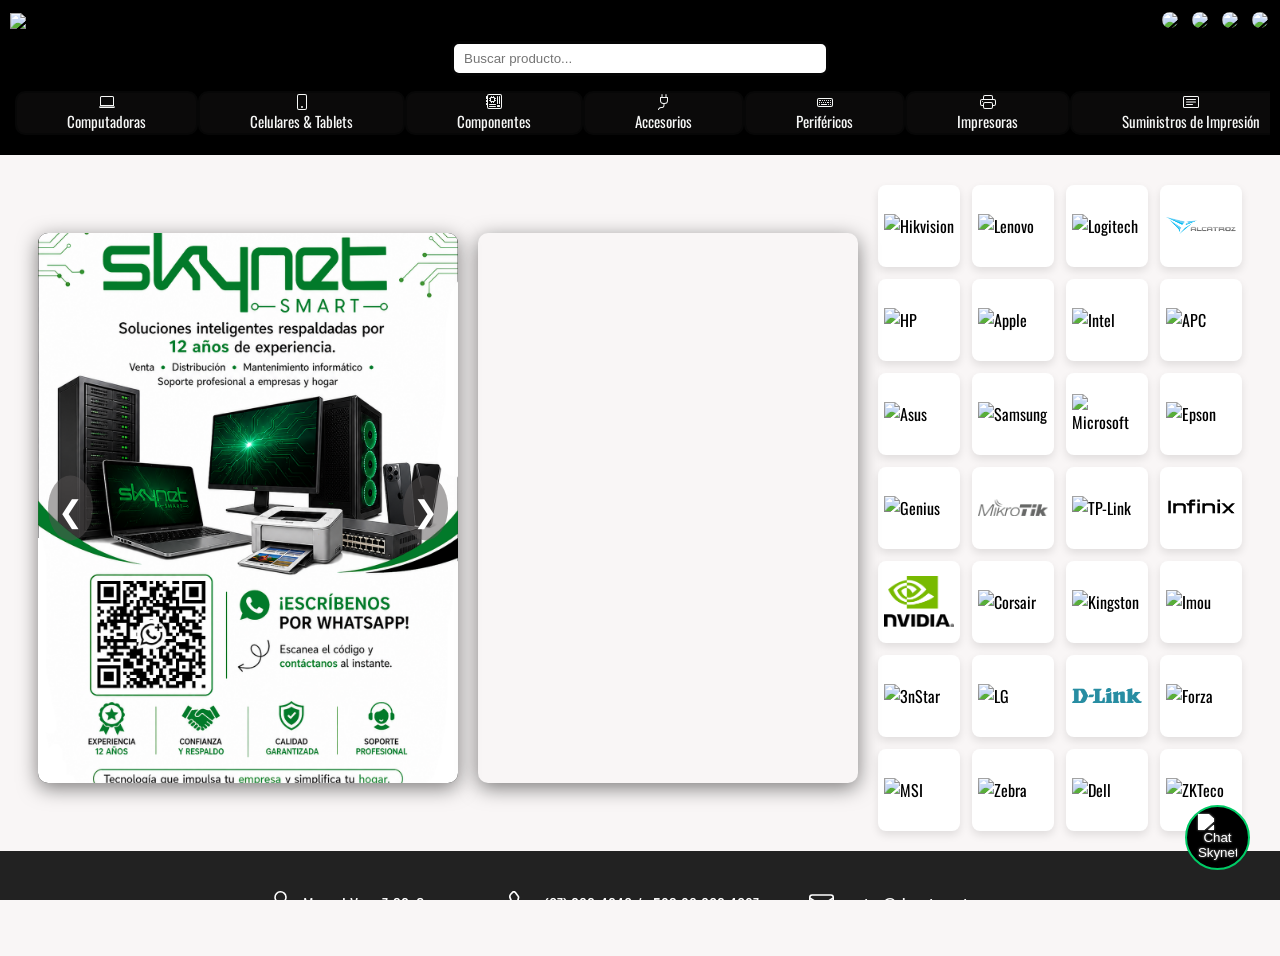
==== index.html @ 97a4b9cd "cambios" ====
<!DOCTYPE html>
<html lang="en">
<head>
    <meta charset="UTF-8">
    <meta name="viewport" content="width=device-width, initial-scale=1.0">
    <title>Skynet Smart</title>
    <link rel="shortcut icon" type="image/x-icon" href="IMAGENES/imagenes logos/logo skynet cerebro.png">
    <link rel="stylesheet" href="CSS/1practica.css">

<link rel="preconnect" href="https://fonts.googleapis.com">
<link rel="preconnect" href="https://fonts.gstatic.com" crossorigin>
<link href="https://fonts.googleapis.com/css2?family=ABeeZee:ital@0;1&family=Oswald:wght@337&display=swap" rel="stylesheet">

<script src="https://identity.netlify.com/v1/netlify-identity-widget.js"></script>
</head>

<main class="titulo">
      <div class="fila-superior">
          <a href="#" onclick="irAlInicio()">
              <img src="IMAGENES/imagenes logos/logo skynet_Mesa de trabajo 6.png" class="imagen-esquina">
          </a>
          <!--Codigo Redes sociales-->
          <div class="redes-sociales">
              <a href="https://www.facebook.com/skynetsmart.one/?locale=es_LA" target="_blank"><img src="IMAGENES/Imagenes Redes sociales/facebook icon.jpg" class="red-icon"></a>
              <a href="https://www.instagram.com/skynet_smart/" target="_blank"><img src="IMAGENES/Imagenes Redes sociales/instagram.jpg" class="red-icon"></a>
              <a href="https://www.tiktok.com/@skynet_smart?_t=ZM-8y5G5hRnENp&_r=1" target="_blank"><img src="IMAGENES/Imagenes Redes sociales/tiktok.jpg" class="red-icon"></a>
              <a href="https://wa.me/593988024097" target="_blank"><img src="IMAGENES/Imagenes Redes sociales/whatsapp.png" class="red-icon"></a>
          </div>
      </div>

         <!-- Buscador-->
      <div class="contenedor-buscador">
        <input type="text" id="buscar" placeholder="Buscar producto...">
      </div>

      <nav class="carrusel">

        <a href="#" class="enlace"onclick="mostrarSeccion('Computadoras')"> <svg xmlns="http://www.w3.org/2000/svg" width="16" height="16" fill="currentColor" class="bi bi-laptop" viewBox="0 0 16 16">
                  <path d="M13.5 3a.5.5 0 0 1 .5.5V11H2V3.5a.5.5 0 0 1 .5-.5zm-11-1A1.5 1.5 0 0 0 1 3.5V12h14V3.5A1.5 1.5 0 0 0 13.5 2zM0 12.5h16a1.5 1.5 0 0 1-1.5 1.5h-13A1.5 1.5 0 0 1 0 12.5"/>
                  </svg> Computadoras</a>

                  <a href="#" class="enlace"onclick="mostrarSeccion('Celulares & Tablets')"> <svg xmlns="http://www.w3.org/2000/svg" width="16" height="16" fill="currentColor" class="bi bi-phone" viewBox="0 0 16 16">
                  <path d="M11 1a1 1 0 0 1 1 1v12a1 1 0 0 1-1 1H5a1 1 0 0 1-1-1V2a1 1 0 0 1 1-1zM5 0a2 2 0 0 0-2 2v12a2 2 0 0 0 2 2h6a2 2 0 0 0 2-2V2a2 2 0 0 0-2-2z"/>
                  <path d="M8 14a1 1 0 1 0 0-2 1 1 0 0 0 0 2"/>
                  </svg> Celulares & Tablets</a>

                  <a href="#" class="enlace"onclick="mostrarSeccion('Componentes')"> <svg xmlns="http://www.w3.org/2000/svg" width="16" height="16" fill="currentColor" class="bi bi-motherboard" viewBox="0 0 16 16">
                  <path d="M11.5 2a.5.5 0 0 1 .5.5v7a.5.5 0 0 1-1 0v-7a.5.5 0 0 1 .5-.5m2 0a.5.5 0 0 1 .5.5v7a.5.5 0 0 1-1 0v-7a.5.5 0 0 1 .5-.5m-10 8a.5.5 0 0 0 0 1h6a.5.5 0 0 0 0-1zm0 2a.5.5 0 0 0 0 1h6a.5.5 0 0 0 0-1zM5 3a1 1 0 0 0-1 1h-.5a.5.5 0 0 0 0 1H4v1h-.5a.5.5 0 0 0 0 1H4a1 1 0 0 0 1 1v.5a.5.5 0 0 0 1 0V8h1v.5a.5.5 0 0 0 1 0V8a1 1 0 0 0 1-1h.5a.5.5 0 0 0 0-1H9V5h.5a.5.5 0 0 0 0-1H9a1 1 0 0 0-1-1v-.5a.5.5 0 0 0-1 0V3H6v-.5a.5.5 0 0 0-1 0zm0 1h3v3H5zm6.5 7a.5.5 0 0 0-.5.5v1a.5.5 0 0 0 .5.5h2a.5.5 0 0 0 .5-.5v-1a.5.5 0 0 0-.5-.5z"/>
                  <path d="M1 2a2 2 0 0 1 2-2h11a2 2 0 0 1 2 2v11a2 2 0 0 1-2 2H3a2 2 0 0 1-2-2v-2H.5a.5.5 0 0 1-.5-.5v-1A.5.5 0 0 1 .5 9H1V8H.5a.5.5 0 0 1-.5-.5v-1A.5.5 0 0 1 .5 6H1V5H.5a.5.5 0 0 1-.5-.5v-2A.5.5 0 0 1 .5 2zm1 11a1 1 0 0 0 1 1h11a1 1 0 0 0 1-1V2a1 1 0 0 0-1-1H3a1 1 0 0 0-1 1z"/>
                  </svg> Componentes</a>

                  <a href="#" class="enlace"onclick="mostrarSeccion('Accesorios')"><svg xmlns="http://www.w3.org/2000/svg" width="16" height="16" fill="currentColor" class="bi bi-plug" viewBox="0 0 16 16">
                  <path d="M6 0a.5.5 0 0 1 .5.5V3h3V.5a.5.5 0 0 1 1 0V3h1a.5.5 0 0 1 .5.5v3A3.5 3.5 0 0 1 8.5 10c-.002.434-.01.845-.04 1.22-.041.514-.126 1.003-.317 1.424a2.08 2.08 0 0 1-.97 1.028C6.725 13.9 6.169 14 5.5 14c-.998 0-1.61.33-1.974.718A1.92 1.92 0 0 0 3 16H2c0-.616.232-1.367.797-1.968C3.374 13.42 4.261 13 5.5 13c.581 0 .962-.088 1.218-.219.241-.123.4-.3.514-.55.121-.266.193-.621.23-1.09.027-.34.035-.718.037-1.141A3.5 3.5 0 0 1 4 6.5v-3a.5.5 0 0 1 .5-.5h1V.5A.5.5 0 0 1 6 0M5 4v2.5A2.5 2.5 0 0 0 7.5 9h1A2.5 2.5 0 0 0 11 6.5V4z"/>
                  </svg> Accesorios</a>

                  <a href="#" class="enlace"onclick="mostrarSeccion('Periféricos')"> <svg xmlns="http://www.w3.org/2000/svg" width="16" height="16" fill="currentColor" class="bi bi-keyboard" viewBox="0 0 16 16">
                  <path d="M14 5a1 1 0 0 1 1 1v5a1 1 0 0 1-1 1H2a1 1 0 0 1-1-1V6a1 1 0 0 1 1-1zM2 4a2 2 0 0 0-2 2v5a2 2 0 0 0 2 2h12a2 2 0 0 0 2-2V6a2 2 0 0 0-2-2z"/>
                  <path d="M13 10.25a.25.25 0 0 1 .25-.25h.5a.25.25 0 0 1 .25.25v.5a.25.25 0 0 1-.25.25h-.5a.25.25 0 0 1-.25-.25zm0-2a.25.25 0 0 1 .25-.25h.5a.25.25 0 0 1 .25.25v.5a.25.25 0 0 1-.25.25h-.5a.25.25 0 0 1-.25-.25zm-5 0A.25.25 0 0 1 8.25 8h.5a.25.25 0 0 1 .25.25v.5a.25.25 0 0 1-.25.25h-.5A.25.25 0 0 1 8 8.75zm2 0a.25.25 0 0 1 .25-.25h1.5a.25.25 0 0 1 .25.25v.5a.25.25 0 0 1-.25.25h-1.5a.25.25 0 0 1-.25-.25zm1 2a.25.25 0 0 1 .25-.25h.5a.25.25 0 0 1 .25.25v.5a.25.25 0 0 1-.25.25h-.5a.25.25 0 0 1-.25-.25zm-5-2A.25.25 0 0 1 6.25 8h.5a.25.25 0 0 1 .25.25v.5a.25.25 0 0 1-.25.25h-.5A.25.25 0 0 1 6 8.75zm-2 0A.25.25 0 0 1 4.25 8h.5a.25.25 0 0 1 .25.25v.5a.25.25 0 0 1-.25.25h-.5A.25.25 0 0 1 4 8.75zm-2 0A.25.25 0 0 1 2.25 8h.5a.25.25 0 0 1 .25.25v.5a.25.25 0 0 1-.25.25h-.5A.25.25 0 0 1 2 8.75zm11-2a.25.25 0 0 1 .25-.25h.5a.25.25 0 0 1 .25.25v.5a.25.25 0 0 1-.25.25h-.5a.25.25 0 0 1-.25-.25zm-2 0a.25.25 0 0 1 .25-.25h.5a.25.25 0 0 1 .25.25v.5a.25.25 0 0 1-.25.25h-.5a.25.25 0 0 1-.25-.25zm-2 0A.25.25 0 0 1 9.25 6h.5a.25.25 0 0 1 .25.25v.5a.25.25 0 0 1-.25.25h-.5A.25.25 0 0 1 9 6.75zm-2 0A.25.25 0 0 1 7.25 6h.5a.25.25 0 0 1 .25.25v.5a.25.25 0 0 1-.25.25h-.5A.25.25 0 0 1 7 6.75zm-2 0A.25.25 0 0 1 5.25 6h.5a.25.25 0 0 1 .25.25v.5a.25.25 0 0 1-.25.25h-.5A.25.25 0 0 1 5 6.75zm-3 0A.25.25 0 0 1 2.25 6h1.5a.25.25 0 0 1 .25.25v.5a.25.25 0 0 1-.25.25h-1.5A.25.25 0 0 1 2 6.75zm0 4a.25.25 0 0 1 .25-.25h.5a.25.25 0 0 1 .25.25v.5a.25.25 0 0 1-.25.25h-.5a.25.25 0 0 1-.25-.25zm2 0a.25.25 0 0 1 .25-.25h5.5a.25.25 0 0 1 .25.25v.5a.25.25 0 0 1-.25.25h-5.5a.25.25 0 0 1-.25-.25z"/>
                  </svg> Periféricos</a>
                  <a href="#" class="enlace"onclick="mostrarSeccion('Impresoras')"> <svg xmlns="http://www.w3.org/2000/svg" width="16" height="16" fill="currentColor" class="bi bi-printer" viewBox="0 0 16 16">
                  <path d="M2.5 8a.5.5 0 1 0 0-1 .5.5 0 0 0 0 1"/>
                  <path d="M5 1a2 2 0 0 0-2 2v2H2a2 2 0 0 0-2 2v3a2 2 0 0 0 2 2h1v1a2 2 0 0 0 2 2h6a2 2 0 0 0 2-2v-1h1a2 2 0 0 0 2-2V7a2 2 0 0 0-2-2h-1V3a2 2 0 0 0-2-2zM4 3a1 1 0 0 1 1-1h6a1 1 0 0 1 1 1v2H4zm1 5a2 2 0 0 0-2 2v1H2a1 1 0 0 1-1-1V7a1 1 0 0 1 1-1h12a1 1 0 0 1 1 1v3a1 1 0 0 1-1 1h-1v-1a2 2 0 0 0-2-2zm7 2v3a1 1 0 0 1-1 1H5a1 1 0 0 1-1-1v-3a1 1 0 0 1 1-1h6a1 1 0 0 1 1 1"/>
                  </svg> Impresoras</a>
                  
                  <a href="#" class="enlace"onclick="mostrarSeccion('Suministros de Impresión')"><svg xmlns="http://www.w3.org/2000/svg" width="16" height="16" fill="currentColor" class="bi bi-card-text" viewBox="0 0 16 16">
                  <path d="M14.5 3a.5.5 0 0 1 .5.5v9a.5.5 0 0 1-.5.5h-13a.5.5 0 0 1-.5-.5v-9a.5.5 0 0 1 .5-.5zm-13-1A1.5 1.5 0 0 0 0 3.5v9A1.5 1.5 0 0 0 1.5 14h13a1.5 1.5 0 0 0 1.5-1.5v-9A1.5 1.5 0 0 0 14.5 2z"/>
                  <path d="M3 5.5a.5.5 0 0 1 .5-.5h9a.5.5 0 0 1 0 1h-9a.5.5 0 0 1-.5-.5M3 8a.5.5 0 0 1 .5-.5h9a.5.5 0 0 1 0 1h-9A.5.5 0 0 1 3 8m0 2.5a.5.5 0 0 1 .5-.5h6a.5.5 0 0 1 0 1h-6a.5.5 0 0 1-.5-.5"/>
                  </svg>  Suministros de Impresión  </a>
                  
                   <a href="#" class="enlace"onclick="mostrarSeccion('Redes')"> <svg xmlns="http://www.w3.org/2000/svg" width="16" height="16" fill="currentColor" class="bi bi-usb-plug-fill" viewBox="0 0 16 16">
                  <path d="M6 .5a.5.5 0 0 1 .5-.5h4a.5.5 0 0 1 .5.5v4H6zM7 1v1h1V1zm2 0v1h1V1zM5.5 5a.5.5 0 0 0-.5.5v4.894a2 2 0 0 0 .336 1.11l.83 1.245c.544.816.834 1.774.834 2.754 0 .275.222.497.497.497h2.006a.497.497 0 0 0 .497-.497c0-.98.29-1.938.834-2.754l.83-1.245a2 2 0 0 0 .336-1.11V5.5a.5.5 0 0 0-.5-.5z"/>
                  </svg> Redes</a>


                  <a href="#" class="enlace"onclick="mostrarSeccion('Servicios')"> <svg xmlns="http://www.w3.org/2000/svg" width="16" height="16" fill="currentColor" class="bi bi-hdd-rack" viewBox="0 0 16 16">
                  <path d="M4.5 5a.5.5 0 1 0 0-1 .5.5 0 0 0 0 1M3 4.5a.5.5 0 1 1-1 0 .5.5 0 0 1 1 0m2 7a.5.5 0 1 1-1 0 .5.5 0 0 1 1 0m-2.5.5a.5.5 0 1 0 0-1 .5.5 0 0 0 0 1"/>
                  <path d="M2 2a2 2 0 0 0-2 2v1a2 2 0 0 0 2 2h1v2H2a2 2 0 0 0-2 2v1a2 2 0 0 0 2 2h12a2 2 0 0 0 2-2v-1a2 2 0 0 0-2-2h-1V7h1a2 2 0 0 0 2-2V4a2 2 0 0 0-2-2zm13 2v1a1 1 0 0 1-1 1H2a1 1 0 0 1-1-1V4a1 1 0 0 1 1-1h12a1 1 0 0 1 1 1m0 7v1a1 1 0 0 1-1 1H2a1 1 0 0 1-1-1v-1a1 1 0 0 1 1-1h12a1 1 0 0 1 1 1m-3-4v2H4V7z"/>
                  </svg> Servicios</a>

                  <a href="#" class="enlace"onclick="mostrarSeccion('Protección eléctrica')"> <svg xmlns="http://www.w3.org/2000/svg" width="16" height="16" fill="currentColor" class="bi bi-modem" viewBox="0 0 16 16">
                  <path d="M5.5 1.5A1.5 1.5 0 0 1 7 0h2a1.5 1.5 0 0 1 1.5 1.5v11a1.5 1.5 0 0 1-1.404 1.497c.35.305.872.678 1.628 1.056A.5.5 0 0 1 10.5 16h-5a.5.5 0 0 1-.224-.947c.756-.378 1.277-.75 1.628-1.056A1.5 1.5 0 0 1 5.5 12.5zM7 1a.5.5 0 0 0-.5.5v11a.5.5 0 0 0 .5.5h2a.5.5 0 0 0 .5-.5v-11A.5.5 0 0 0 9 1z"/>
                  <path d="M8.5 2.5a.5.5 0 1 1-1 0 .5.5 0 0 1 1 0m0 2a.5.5 0 1 1-1 0 .5.5 0 0 1 1 0m0 2a.5.5 0 1 1-1 0 .5.5 0 0 1 1 0m0 2a.5.5 0 1 1-1 0 .5.5 0 0 1 1 0"/>
                  </svg> Protección eléctrica</a>


                  <a href="#" class="enlace"onclick="mostrarSeccion('Software')"> <svg xmlns="http://www.w3.org/2000/svg" width="16" height="16" fill="currentColor" class="bi bi-gear" viewBox="0 0 16 16">
                  <path d="M8 4.754a3.246 3.246 0 1 0 0 6.492 3.246 3.246 0 0 0 0-6.492M5.754 8a2.246 2.246 0 1 1 4.492 0 2.246 2.246 0 0 1-4.492 0"/>
                  <path d="M9.796 1.343c-.527-1.79-3.065-1.79-3.592 0l-.094.319a.873.873 0 0 1-1.255.52l-.292-.16c-1.64-.892-3.433.902-2.54 2.541l.159.292a.873.873 0 0 1-.52 1.255l-.319.094c-1.79.527-1.79 3.065 0 3.592l.319.094a.873.873 0 0 1 .52 1.255l-.16.292c-.892 1.64.901 3.434 2.541 2.54l.292-.159a.873.873 0 0 1 1.255.52l.094.319c.527 1.79 3.065 1.79 3.592 0l.094-.319a.873.873 0 0 1 1.255-.52l.292.16c1.64.893 3.434-.902 2.54-2.541l-.159-.292a.873.873 0 0 1 .52-1.255l.319-.094c1.79-.527 1.79-3.065 0-3.592l-.319-.094a.873.873 0 0 1-.52-1.255l.16-.292c.893-1.64-.902-3.433-2.541-2.54l-.292.159a.873.873 0 0 1-1.255-.52zm-2.633.283c.246-.835 1.428-.835 1.674 0l.094.319a1.873 1.873 0 0 0 2.693 1.115l.291-.16c.764-.415 1.6.42 1.184 1.185l-.159.292a1.873 1.873 0 0 0 1.116 2.692l.318.094c.835.246.835 1.428 0 1.674l-.319.094a1.873 1.873 0 0 0-1.115 2.693l.16.291c.415.764-.42 1.6-1.185 1.184l-.291-.159a1.873 1.873 0 0 0-2.693 1.116l-.094.318c-.246.835-1.428.835-1.674 0l-.094-.319a1.873 1.873 0 0 0-2.692-1.115l-.292.16c-.764.415-1.6-.42-1.184-1.185l.159-.291A1.873 1.873 0 0 0 1.945 8.93l-.319-.094c-.835-.246-.835-1.428 0-1.674l.319-.094A1.873 1.873 0 0 0 3.06 4.377l-.16-.292c-.415-.764.42-1.6 1.185-1.184l.292.159a1.873 1.873 0 0 0 2.692-1.115z"/>
                  </svg> Software</a>

                  <a href="#" class="enlace"onclick="mostrarSeccion('Varios')"> <svg xmlns="http://www.w3.org/2000/svg" width="16" height="16" fill="currentColor" class="bi bi-boxes" viewBox="0 0 16 16">
                  <path d="M7.752.066a.5.5 0 0 1 .496 0l3.75 2.143a.5.5 0 0 1 .252.434v3.995l3.498 2A.5.5 0 0 1 16 9.07v4.286a.5.5 0 0 1-.252.434l-3.75 2.143a.5.5 0 0 1-.496 0l-3.502-2-3.502 2.001a.5.5 0 0 1-.496 0l-3.75-2.143A.5.5 0 0 1 0 13.357V9.071a.5.5 0 0 1 .252-.434L3.75 6.638V2.643a.5.5 0 0 1 .252-.434zM4.25 7.504 1.508 9.071l2.742 1.567 2.742-1.567zM7.5 9.933l-2.75 1.571v3.134l2.75-1.571zm1 3.134 2.75 1.571v-3.134L8.5 9.933zm.508-3.996 2.742 1.567 2.742-1.567-2.742-1.567zm2.242-2.433V3.504L8.5 5.076V8.21zM7.5 8.21V5.076L4.75 3.504v3.134zM5.258 2.643 8 4.21l2.742-1.567L8 1.076zM15 9.933l-2.75 1.571v3.134L15 13.067zM3.75 14.638v-3.134L1 9.933v3.134z"/>
                  </svg> Varios</a>

                 

                </nav>
</main>



    <!--secciones ocultas que aparecen al hacer click-->
  <nav id="Computadoras" class="seccion-oculta">
      <h2> Computadoras </h2>
    <section class="contenedorCelulares">
       <section class="galeriaCelulares" id="galeriacomputadoras"  > 

    

    </section>
    </section>
  </nav>

  <nav id="Celulares & Tablets" class="seccion-oculta">
    <h2>📱 Celulares & Tablets</h2>
    <section class="contenedorCelulares">
        
        <section class="galeriaCelulares" id="galeriaCelulares">
            
        </section>

    </section>
</nav>
  
    <section id="Componentes" class="seccion-oculta">
    <h2>🧩 Componentes de PC</h2>

    <div class="panel-filtros-pildora" style="text-align: center; margin-bottom: 20px;">
        <button id="btnCompTodo" class="btn-pildora activo">Ver Todo</button>
        <button id="btnCompMainboard" class="btn-pildora">Mainboards</button>
        <button id="btnCompAlmacenamiento" class="btn-pildora">Discos Duros</button>
        <button id="btnCompProcesador" class="btn-pildora">Procesadores</button>
        <button id="btnCompTarjetaVideo" class="btn-pildora">Tarjetas de Video</button>
        <button id="btnCompRam" class="btn-pildora">Memorias RAM</button>
        <button id="btnCompCase" class="btn-pildora">Case</button>
        <button id="btnCompFuente" class="btn-pildora">Fuente de poder</button>
        <button id="btnCompRefrigeracion" class="btn-pildora">Ventiladores y coolers</button>
    </div>

    <div class="contenedor-componentes">
        <div class="galeria-componentes" id="galeriaComponentes">
            
        </div>
    </div>
</section>

<nav id="Accesorios" class="seccion-oculta">
    <h2>⌚️ Accesorios</h2>
    <section class="contenedorCelulares">
        
        <section class="galeriaCelulares" id="galeriaAccesorios">
            
        </section>

    </section>
</nav>

 <nav id="Periféricos" class="seccion-oculta">
    <h2>🖱️ Periféricos y Accesorios</h2>

    <div class="panel-filtros-pildora" style="text-align: center; margin-bottom: 20px;">
        <button id="btnPeriTodo" class="btn-suministro activo">Ver Todo</button>
        <button id="btnPeriMonitores" class="btn-suministro">Monitores</button>
        <button id="btnPeriTeclados" class="btn-suministro">Teclados</button>
        <button id="btnPeriMouses" class="btn-suministro">Mouses</button>
        <button id="btnPeriCamaras" class="btn-suministro">Cámaras</button>
        <button id="btnPeriAudio" class="btn-suministro">Audio y Alexa</button>
        <button id="btnPeriMemorias" class="btn-suministro">Memorias y SD</button>
        <button id="btnPeriVarios" class="btn-suministro">Micrófonos y Laser</button>
    </div>

    <section class="contenedorCelulares">
        <section class="galeriaCelulares" id="galeriaPerifericos">
            
        </section>
    </section>
</nav>

<nav id="Periféricos" class="seccion-oculta">
    <h2>🖱️ Periféricos</h2>
    
    <div style="text-align: center; margin-bottom: 20px;">
        <button id="btnPeriTodo" class="btn-suministro activo">Ver Todo</button>
        <button id="btnPeriMonitores" class="btn-suministro">Monitores</button>
        <button id="btnPeriTeclados" class="btn-suministro">Teclados</button>
        <button id="btnPeriMouses" class="btn-suministro">Mouses</button>
        <button id="btnPeriCamaras" class="btn-suministro">Cámaras</button>
        <button id="btnPeriAudio" class="btn-suministro">Audio y Alexa</button>
        <button id="btnPeriMemorias" class="btn-suministro">Memorias y SD</button>
        <button id="btnPeriMicrofonos" class="btn-suministro">Micrófonos</button>
        <button id="btnPeriLaser" class="btn-suministro">Laser</button>
    </div>

    <section class="contenedorCelulares">
        <section class="galeriaCelulares" id="galeriaPerifericos">
            
        </section>
    </section>
</nav>

<nav id="Impresoras" class="seccion-oculta">
    <h2>🖨️ Impresoras</h2>
    <section class="contenedorCelulares">
        
        <section class="galeriaCelulares" id="galeriaImpresoras">
            
        </section>

    </section>
</nav>


<nav id="Suministros de Impresión" class="seccion-oculta">
    <h2> 📄 Suministros de Impresión</h2>

    <div class="menu-suministros">
        <button id="btnSubTodo" class="btn-suministro activo">Ver Todo</button>
        <button id="btnSubTinta" class="btn-suministro">Tinta</button>
        <button id="btnSubLaser" class="btn-suministro">Laser</button>
        <button id="btnSubTermico" class="btn-suministro">Térmico</button>
        <button id="btnSubMatricial" class="btn-suministro">Matricial</button>
    </div>

    <section class="contenedorCelulares">
        <section id="galeriaSuministros" class="galeriaCelulares">
            



      

<!-- *************       LASER       *********************************************************************************************************************************************************************************************+ -->



      






<!-- **********    TERMICO    ************************************************************************************************************************************************************************************************+ -->
       


<!-- *********           MATRICIAL               ************************************************************************************************************************************************************************* -->
      
      

    </section>
    </section>
</nav>

<nav id="Protección eléctrica" class="seccion-oculta">
    <h2>⚡ Protección eléctrica</h2>
    <section class="contenedorCelulares">
        
        <section class="galeriaCelulares" id="galeriaProteccion">
            
        </section>

    </section>
</nav>

  <nav id="Servicios" class="seccion-oculta">
    <div class="encabezado-servicios">
        <h2>🛠️ SOLUCIONES TECNOLÓGICAS PROFESIONALES</h2>
        <p>Expertos en soporte, infraestructura y seguridad electrónica</p>
    </div>

    <section class="contenedor-servicios-banners">
        
        <div class="banner-servicio">
            <div class="banner-imagen" style="background-image: url('IMAGENES/imagenes servicios/mantenimiento_pro.jpg');">
                <div class="banner-overlay">
                    <div class="banner-contenido">
                        <span class="etiqueta-servicio">Soporte Técnico</span>
                        <h3>Mantenimiento y Reparación</h3>
                        <p>Limpieza profunda, cambio de pasta térmica y diagnóstico de fallas para Laptops, CPUs e Impresoras.</p>
                        <ul class="puntos-clave">
                            <li>Hardware & Software</li>
                            <li>Limpieza Ultrasónica</li>
                            <li>Repuestos Originales</li>
                        </ul>
                        <button class="btn-banner" onclick="abrirChatServicio('mantenimiento')">Solicitar Servicio</button>
                    </div>
                </div>
            </div>
        </div>

        <div class="banner-servicio">
            <div class="banner-imagen" style="background-image: url('IMAGENES/imagenes servicios/repotenciacion.jpg');">
                <div class="banner-overlay">
                    <div class="banner-contenido">
                        <span class="etiqueta-servicio">Rendimiento</span>
                        <h3>Repotenciación de Equipos</h3>
                        <p>Aumenta la velocidad de tu equipo con memorias RAM, Discos Sólidos (SSD) y baterías nuevas para UPS.</p>
                        <ul class="puntos-clave">
                            <li>Instalación de SSD/M.2</li>
                            <li>Upgrade de RAM</li>
                            <li>Optimización de SO</li>
                        </ul>
                        <button class="btn-banner" onclick="abrirChatServicio('upgrades')">Mejorar mi PC</button>
                    </div>
                </div>
            </div>
        </div>

        <div class="banner-servicio">
            <div class="banner-imagen" style="background-image: url('IMAGENES/imagenes servicios/seguridad_redes.jpg');">
                <div class="banner-overlay">
                    <div class="banner-contenido">
                        <span class="etiqueta-servicio">Infraestructura</span>
                        <h3>Cámaras y Redes</h3>
                        <p>Instalación de sistemas de videovigilancia CCTV, configuración de redes Wi-Fi y protección eléctrica.</p>
                        <ul class="puntos-clave">
                            <li>Cámaras IP / Análogas</li>
                            <li>Configuración Routers</li>
                            <li>Cableado Estructurado</li>
                        </ul>
                        <button class="btn-banner" onclick="abrirChatServicio('redes')">Cotizar Instalación</button>
                    </div>
                </div>
            </div>
        </div>

        <div class="banner-servicio">
            <div class="banner-imagen" style="background-image: url('IMAGENES/imagenes servicios/asesoria_it.jpg');">
                <div class="banner-overlay">
                    <div class="banner-contenido">
                        <span class="etiqueta-servicio">Corporativo</span>
                        <h3>Asesoría IT para Empresas</h3>
                        <p>Gestión de servidores, proyectos informáticos y planes de mantenimiento preventivo empresarial.</p>
                        <ul class="puntos-clave">
                            <li>Administración de Servers</li>
                            <li>Consultoría Técnica</li>
                            <li>Contratos de Soporte</li>
                        </ul>
                        <button class="btn-banner" onclick="abrirChatServicio('empresas')">Contacto Corporativo</button>
                    </div>
                </div>
            </div>
        </div>

    </section>
</nav>


     <nav id="Software" class="seccion-oculta">
      <h2>💿 Software</h2>
      <section class="contenedorCelulares">
      <section class="galeriaCelulares" id="galeriaSoftware">

      </section>
      </section>
    </nav>

<nav id="Varios" class="seccion-oculta">
    <h2>📦 Varios</h2>
    <section class="contenedorCelulares">
        
        <section class="galeriaCelulares" id="galeriaVarios">
            
        </section>

    </section>
</nav>

<nav id="Redes" class="seccion-oculta">
    <h2> Redes </h2>
    <section class="contenedorCelulares">
        
        <section class="galeriaCelulares" id="galeriaRedes">
            
        </section>

    </section>
</nav>


<div id="pantallaInicio"> <div class="bloque-publicidad-inicio" id="publicidadInicio">
        <div class="publicidad">
            <div class="flecha izquierda" id="btnAnterior">&#10094;</div>
            <div class="publicidad-inner" id="publicidadInner">
                <img src="IMAGENES/imagenes publicidad/Imagenpropocional.jpg" alt="imagen2">
                <img src="IMAGENES/imagenes publicidad/imagenpromocional.jpg  " alt="imagen3"> 
            </div>
            <div class="flecha derecha" id="btnSiguiente">&#10095;</div>
        </div>
        
        <div class="videopublicidad">
    <video id="reproductor-promo" autoplay muted>
        <source src="IMAGENES/imagenes publicidad/publicidadvideolaptopopen.mp4" type="video/mp4">
    </video>  
</div>

        <!-- <div class="videopublicidad">
            <video autoplay muted loop>
                <source src="IMAGENES/imagenes publicidad/publicidadvideolaptopopen.mp4" type="video/mp4">
            </video>  
        </div> -->
        
        <div class="marcas-grid">

    <div class="columna-marcas">
        <div class="card-marca" style="cursor: pointer;" onclick="filtrarPorMarca('hikvision')">
            <img src="IMAGENES/imagenes marcas/hikvision.png" alt="Hikvision">
        </div>
        <div class="card-marca" style="cursor: pointer;" onclick="filtrarPorMarca('hp')">
            <img src="IMAGENES/imagenes marcas/Hp.png" alt="HP">
        </div>
        <div class="card-marca" style="cursor: pointer;" onclick="filtrarPorMarca('asus')">
            <img src="IMAGENES/imagenes marcas/Asus.jpg" alt="Asus">
        </div>
        <div class="card-marca" style="cursor: pointer;" onclick="filtrarPorMarca('genius')">
            <img src="IMAGENES/imagenes marcas/Genius.png" alt="Genius">
        </div>
        <div class="card-marca" style="cursor: pointer;" onclick="filtrarPorMarca('nvidia')">
            <img src="IMAGENES/imagenes marcas/nvidia.png" alt="NVIDIA">
        </div>
        <div class="card-marca" style="cursor: pointer;" onclick="filtrarPorMarca('3nstar')">
            <img src="IMAGENES/imagenes marcas/3nstar.png" alt="3nStar">
        </div>
        <div class="card-marca" style="cursor: pointer;" onclick="filtrarPorMarca('msi')">
            <img src="IMAGENES/imagenes marcas/msi.png" alt="MSI">
        </div>
    </div>

    <div class="columna-marcas">
        <div class="card-marca" style="cursor: pointer;" onclick="filtrarPorMarca('lenovo')">
            <img src="IMAGENES/imagenes marcas/Lenovo.png" alt="Lenovo">
        </div>
        <div class="card-marca" style="cursor: pointer;" onclick="filtrarPorMarca('apple')">
            <img src="IMAGENES/imagenes marcas/Mac.png" alt="Apple">
        </div>
        <div class="card-marca" style="cursor: pointer;" onclick="filtrarPorMarca('samsung')">
            <img src="IMAGENES/imagenes marcas/Samsung.png" alt="Samsung">
        </div>
        <div class="card-marca" style="cursor: pointer;" onclick="filtrarPorMarca('mikrotik')">
            <img src="IMAGENES/imagenes marcas/mikrotik.png" alt="MikroTik">
        </div>
        <div class="card-marca" style="cursor: pointer;" onclick="filtrarPorMarca('corsair')">
            <img src="IMAGENES/imagenes marcas/corsair.webp" alt="Corsair">
        </div>
        <div class="card-marca" style="cursor: pointer;" onclick="filtrarPorMarca('lg')">
            <img src="IMAGENES/imagenes marcas/lg.webp" alt="LG">
        </div>
        <div class="card-marca" style="cursor: pointer;" onclick="filtrarPorMarca('zebra')">
            <img src="IMAGENES/imagenes marcas/Zebra.png" alt="Zebra">
        </div>
    </div>

    <div class="columna-marcas">
        <div class="card-marca" style="cursor: pointer;" onclick="filtrarPorMarca('logitech')">
            <img src="IMAGENES/imagenes marcas/logitech.webp" alt="Logitech">
        </div>
         <div class="card-marca" style="cursor: pointer;" onclick="filtrarPorMarca('intel')">
            <img src="IMAGENES/imagenes marcas/intel.webp" alt="Intel">
        </div>
        <div class="card-marca" style="cursor: pointer;" onclick="filtrarPorMarca('microsoft')">
            <img src="IMAGENES/imagenes marcas/microsoft.webp" alt="Microsoft">
        </div>
        <div class="card-marca" style="cursor: pointer;" onclick="filtrarPorMarca('tp-link')">
            <img src="IMAGENES/imagenes marcas/tp-lik.webp" alt="TP-Link">
        </div>
        <div class="card-marca" style="cursor: pointer;" onclick="filtrarPorMarca('kingston')">
            <img src="IMAGENES/imagenes marcas/kingston.webp" alt="Kingston">
        </div>
        <div class="card-marca" style="cursor: pointer;" onclick="filtrarPorMarca('d-link')">
            <img src="IMAGENES/imagenes marcas/d-Link.png" alt="D-Link">
        </div>
        <div class="card-marca" style="cursor: pointer;" onclick="filtrarPorMarca('dell')">
            <img src="IMAGENES/imagenes marcas/dell.png" alt="Dell">
        </div>
    </div>

    <div class="columna-marcas">
        <div class="card-marca" style="cursor: pointer;" onclick="filtrarPorMarca('alcatroz')">
            <img src="IMAGENES/imagenes marcas/alcatroz.png" alt="Alcatroz">
        </div>
        <div class="card-marca" style="cursor: pointer;" onclick="filtrarPorMarca('apc')">
            <img src="IMAGENES/imagenes marcas/apc.webp" alt="APC">
        </div>
        <div class="card-marca" style="cursor: pointer;" onclick="filtrarPorMarca('epson')">
            <img src="IMAGENES/imagenes marcas/epson.webp" alt="Epson">
        </div>
        <div class="card-marca" style="cursor: pointer;" onclick="filtrarPorMarca('infinix')">
            <img src="IMAGENES/imagenes marcas/infinix.png" alt="Infinix">
        </div>
        <div class="card-marca" style="cursor: pointer;" onclick="filtrarPorMarca('imou')">
            <img src="IMAGENES/imagenes marcas/imou.png" alt="Imou">
        </div>
        <div class="card-marca" style="cursor: pointer;" onclick="filtrarPorMarca('forza')">
            <img src="IMAGENES/imagenes marcas/forza.png" alt="Forza">
        </div>
        <div class="card-marca" style="cursor: pointer;" onclick="filtrarPorMarca('zkteco')">
            <img src="IMAGENES/imagenes marcas/Zkteco.png" alt="ZKTeco">
        </div>
    </div>

</div>  
    </div>
</div> 


  </div>
  </div>

  <button id="btn-abrir-chat" class="btn-flotante-chat">
    <img src="IMAGENES/imagenes logos/logo skynet cerebro.png" alt="Chat Skynet" style="width: 80%; height: auto;">
</button>

<div id="skynet-chatbot" class="chatbot-container" style="display: none;">
    <div class="chatbot-header">
        <div class="chatbot-titulo">
            <img src="IMAGENES/imagenes logos/logo skynet cerebro.png" alt="Bot" style="width: 25px; height: 25px; margin-right: 10px;">
            <h3>Asistente Skynet</h3>
        </div>
        <button id="btn-cerrar-chat" class="btn-cerrar-chat">×</button>
    </div>
    
    <div class="chatbot-mensajes" id="chatbot-mensajes">
        <div class="mensaje-bot">
            <p>¡Hola! Soy el asistente virtual de Skynet Smart. ¿En qué te puedo ayudar hoy?</p>
        </div>
    </div>
    
    <div class="chatbot-opciones" id="chatbot-opciones">
        <button class="btn-opcion-chat" onclick="procesarOpcion('catalogo')">💻 Busco equipos o partes</button>
        <button class="btn-opcion-chat" onclick="procesarOpcion('servicios')">🛠️ Soporte o servicios</button>
        <button class="btn-opcion-chat" onclick="procesarOpcion('info')">📍 Ubicación y envíos</button>
        <button class="btn-opcion-chat" onclick="procesarOpcion('asesor')">💬 Hablar con un asesor</button>
    </div>
</div>

<!--Este es el pie de la pagina-->
<footer class="footer">
  <article>
          <p><svg xmlns="http://www.w3.org/2000/svg" width="16" height="16" fill="currentColor" class="bi bi-geo" viewBox="0 0 16 16">
        <path fill-rule="evenodd" d="M8 1a3 3 0 1 0 0 6 3 3 0 0 0 0-6M4 4a4 4 0 1 1 4.5 3.969V13.5a.5.5 0 0 1-1 0V7.97A4 4 0 0 1 4 3.999zm2.493 8.574a.5.5 0 0 1-.411.575c-.712.118-1.28.295-1.655.493a1.3 1.3 0 0 0-.37.265.3.3 0 0 0-.057.09V14l.002.008.016.033a.6.6 0 0 0 .145.15c.165.13.435.27.813.395.751.25 1.82.414 3.024.414s2.273-.163 3.024-.414c.378-.126.648-.265.813-.395a.6.6 0 0 0 .146-.15l.015-.033L12 14v-.004a.3.3 0 0 0-.057-.09 1.3 1.3 0 0 0-.37-.264c-.376-.198-.943-.375-1.655-.493a.5.5 0 1 1 .164-.986c.77.127 1.452.328 1.957.594C12.5 13 13 13.4 13 14c0 .426-.26.752-.544.977-.29.228-.68.413-1.116.558-.878.293-2.059.465-3.34.465s-2.462-.172-3.34-.465c-.436-.145-.826-.33-1.116-.558C3.26 14.752 3 14.426 3 14c0-.599.5-1 .961-1.243.505-.266 1.187-.467 1.957-.594a.5.5 0 0 1 .575.411"/>
      </svg> Manuel Vega 7-32, Cuenca</p>

          <p><svg xmlns="http://www.w3.org/2000/svg" width="16" height="16" fill="currentColor" class="bi bi-telephone" viewBox="0 0 16 16">
        <path d="M3.654 1.328a.678.678 0 0 0-1.015-.063L1.605 2.3c-.483.484-.661 1.169-.45 1.77a17.6 17.6 0 0 0 4.168 6.608 17.6 17.6 0 0 0 6.608 4.168c.601.211 1.286.033 1.77-.45l1.034-1.034a.678.678 0 0 0-.063-1.015l-2.307-1.794a.68.68 0 0 0-.58-.122l-2.19.547a1.75 1.75 0 0 1-1.657-.459L5.482 8.062a1.75 1.75 0 0 1-.46-1.657l.548-2.19a.68.68 0 0 0-.122-.58zM1.884.511a1.745 1.745 0 0 1 2.612.163L6.29 2.98c.329.423.445.974.315 1.494l-.547 2.19a.68.68 0 0 0 .178.643l2.457 2.457a.68.68 0 0 0 .644.178l2.189-.547a1.75 1.75 0 0 1 1.494.315l2.306 1.794c.829.645.905 1.87.163 2.611l-1.034 1.034c-.74.74-1.846 1.065-2.877.702a18.6 18.6 0 0 1-7.01-4.42 18.6 18.6 0 0 1-4.42-7.009c-.362-1.03-.037-2.137.703-2.877z"/>
      </svg> (07) 282-4240 / +593 98 802 4097</p>

          <p><svg xmlns="http://www.w3.org/2000/svg" width="16" height="16" fill="currentColor" class="bi bi-envelope" viewBox="0 0 16 16">
        <path d="M0 4a2 2 0 0 1 2-2h12a2 2 0 0 1 2 2v8a2 2 0 0 1-2 2H2a2 2 0 0 1-2-2zm2-1a1 1 0 0 0-1 1v.217l7 4.2 7-4.2V4a1 1 0 0 0-1-1zm13 2.383-4.708 2.825L15 11.105zm-.034 6.876-5.64-3.471L8 9.583l-1.326-.795-5.64 3.47A1 1 0 0 0 2 13h12a1 1 0 0 0 .966-.741M1 11.105l4.708-2.897L1 5.383z"/>
      </svg> ventas@skynetsmart.com.ec  </p>

  </article>
</footer>
<!--No tocar-->
<script src="JS/1practica.js"></script>
<script type="module" src="JS/catalogo.js"></script>

</body>
</html>
---- CSS/1practica.css ----
html, body {
    width: 100% !important;
    max-width: 100vw !important;
    overflow-x: hidden !important;
}

body {
  margin: 0;
  font-family: "Oswald", sans-serif;
  background-color:rgba(249, 246, 246, 0.959);
  padding-top: 0px; /* Espacio para el header fijo */
  min-height: 100svh;      /* ocupa toda la pantalla, mejora en móviles */
  display: flex;
  flex-direction: column;
  
}
/****************************************************************************************************************/
/* --- 1. EL ENCABEZADO (CONTENEDOR PADRE) --- */
/*tiutlo diseno de las redes sociales y imagen esquina  */
/* --- 1. EL ENCABEZADO (CONTENEDOR PADRE) --- */
.titulo {
    display: flex !important;
    flex-direction: column !important; /* Re-fuerza que Logo, Buscar y Carrusel estén uno sobre otro */
    align-items: center !important;    /* Re-fuerza que todo esté centrado horizontalmente */
  background-color: black;
  
  /* --- ESTA ES LA LÍNEA QUE MANDA --- */
  gap: 5px;  /* <--- Cámbialo a 2px o 0px para que el buscador suba pegadito al logo */
  
  padding: 10px;
 width: 100%;
 box-sizing: border-box;
}

/* --- 2. FILA SUPERIOR (LOGO Y REDES) --- */
.fila-superior {
    display: flex;
    justify-content: space-between;
    align-items: center;
    width: 100%;
    padding-bottom: 0;
}
/* --- LOGO SKYNET (TAMAÑO AUMENTADO) --- */
.imagen-esquina {
    width: 450px; /* Casi el doble del original (250px) para pantallas grandes */
    height: auto;
    transition: width 0.3s ease;
}

/* --- FRENOS DE EMERGENCIA RESPONSIVOS --- */

/* Para Laptops pequeñas y Tablets */
@media (max-width: 1024px) {
    .imagen-esquina {
        width: 320px; /* Se reduce un poco para no aplastar el buscador */
    }
}

/* Para Celulares (Reemplaza la regla que ya tenías) */
@media (max-width: 768px) {
    .imagen-esquina {
        width: 250px; /* Vuelve a un tamaño seguro */
        max-width: 80vw; /* Freno absoluto: nunca será más ancho que el 80% del celular */
    }
}

.redes-sociales {
    display: flex;
    gap: 10px;
}

.red-icon {
    width: 50px; /* Tamaño de tus iconos de Facebook, IG, TikTok */
    border-radius: 10px;
    border: 2px solid #000;
    transition: border 0.3s;
}

.red-icon:hover {
    border: 2px solid rgb(44, 184, 74);
}

/* --- 3. FILA DEL BUSCADOR (TU DISEÑO ADAPTADO) --- */
.contenedor-buscador {
  width: 100%;
  display: flex;
  justify-content: center; /* Centra el buscador horizontalmente */
  padding: 0; 
}

#buscar {
  position: relative; 
  width: 30%;
  min-width: 250px;
  max-width: 500px;
  height: 35px;
  border: 3px solid rgb(4, 4, 4);
  border-radius: 8px;
  padding: 0 10px;
  background-color: white;
  box-sizing: border-box;
}

/* --- PARA QUE EN CELULAR NO SE AMONTONE --- */
@media (max-width: 768px) {
  .fila-superior {
    flex-direction: column; /* En móvil: Logo arriba, redes abajo */
    gap: 10px;
  }
  #buscar {
    width: 90%; /* El buscador se estira en el celular */
  }
}

/* --- 4. EL MENÚ DE CATEGORÍAS --- */
/* --- 4. EL MENÚ DE CATEGORÍAS (CARRUSEL) --- */

/* --- 4. EL MENÚ DE CATEGORÍAS (CARRUSEL) --- */
.carrusel {
  display: flex;
  overflow-x: auto; 
  gap: 0px;
  padding: 10px 5px;
 /* scroll-behavior: smooth;*/
  white-space: nowrap;
  justify-content: flex-start;
  margin-top: 0; 
  width: 100%;
  box-sizing: border-box;
  
  /* Oculta la barra en Firefox e IE */
  /*scrollbar-width: none !important; 
  -ms-overflow-style: none !important; */
}

/* Oculta la barra en Chrome, Edge y Safari (¡OJO! Sin espacios antes de los dos puntos) */
.carrusel::-webkit-scrollbar {
  display: none !important;
  width: 0px !important;
  height: 0px !important;
  background: transparent !important;
}

.enlace {
  flex: 0 0 auto;
  text-decoration: none;
  background-color: #0b0a0a;
  color: rgb(247, 248, 247);
  padding: 1px 50px;
  border-radius: 10px;
  font-size: 15px;
  transition: background-color 0.3s, color 0.3s;
  border: 2px solid #070707;
  display: flex;
  flex-direction: column;
  align-items: center;
}


/* --- 5. MODO CELULAR (RESPONSIVO TOTAL) --- */
@media (max-width: 768px) {
    .fila-superior {
        flex-direction: row; /* Mantiene logo y redes de lado en tablets */
        justify-content: space-between;
    }

    .imagen-esquina {
        width: 250px; /* Tamaño aumentado para mayor presencia en celular */
        max-width: 80vw; /* Freno de seguridad por si la pantalla es excesivamente pequeña */
    }

    #buscar {
        width: 95%;   /* El buscador ocupa casi todo el ancho en móvil */
        height: 40px; /* Más cómodo para el dedo */
    }

    @media (max-width: 480px) {
        .fila-superior {
            flex-direction: column; /* En celulares pequeños: Logo arriba, Redes abajo */
            gap: 10px;
        }
    }
}
/********************************************************************************************************************************************/
/* Estilo para las secciones ocultas */
.seccion-oculta {
  display: none;
  padding: 0px;
  background-color:rgba(250, 245, 245, 0.907);

  h2{
    font-size: 45px;
    color:rgb(7, 9, 8);
     text-shadow: 0 2px 2px rgba(16, 200, 65, 10);
     text-align: center;
  }
}

/* Clase que se activa al hacer clic */
.seccion-visible {
  display: block;
}
/* codigo para cambiar el color cuando el mouse pasa encima de los items del carrusel */
a{
  &:hover{
    color:rgb(118, 221, 97)
  }
}
    
.titulocompu1 {
      font-size: 14px;
      color: rgb(10, 10, 10);
      margin-bottom: 10px;      
      text-shadow: 0 2px 2px rgba(79, 77, 77, 0.344);
        height: 40px; /* <--- Reserva el mismo espacio para todos */
        display: flex;
        align-items: center;
        justify-content: center;
}

img {
      width: 800px;
      cursor: pointer;
      margin-bottom: 1px;
    }
    /* Oculta todas las segundas imágenes al inicio */
    #imagen2, #imagen22, #imagen222, #imagen2222, #imagen22222, #imagen4, 
    #telefono2, #telefono22, #telefono222, #telefono2222, #telefono22222,
    #telefono222222, #telefono2222222, #telefono22222222, #telefono222222222,
    #telefono12, #telefono122, #telefono1222, #telefono12222, #telefono122222,
    #telefono1222222, #tablet2, #tablet22, #tablet222, #convencional2, #convencional22,
    #convencional222, #mainboard2, #mainboard22, #procesador2, #procesador22, #memoria2, 
    #memoria22, #memoria222, #memoria2222, #memoria22222, #memoria222222, #memoria2222222,
    #memoria22222222, #memoria222222222, #memoria2222222222, #disco2, #disco22, #disco222,
     #disco2222, #disco22222, #fuente2
    , #case2, #case22, #case222, #ventilador2, #ventilador22, #ventilador222, #ventilador2222,
     #cooler2, #cooler22, #adaptador2, #adaptador22, #adaptador222, #adaptador2222
    , #adaptador22222, #convertidor2, #convertidor22, #convertidor222, #cableai2, #cabletipoc2,
     #cabletipoc22, #adaptadorsamsung2, #adaptadorai2, #adaptadorsamsung22
    , #teclado2, #teclado22, #teclado222, #teclado2222, #teclado22222, #teclado222222, #teclado2222222,
     #teclado4, #teclado44, #teclado444, #teclado4444, #teclado44444
    , #camara2 , #camara22, #camara222, #camara2222, #camara22222, #parlante2, #parlante22, #mouse2,
     #mouse22, #mouse222, #mouse4, #mouse44,#mouse444,#mouse4444,#mouse44444,
    #mouse6, #mouse66, #mouse666, #mouse6666, #mouse8, #mouse88, #puntero2 ,#microfono2,#microfono22,
     #microfono222, #audifono2, #audifono22, #audifono222, #audifono4, #audifono44, #audifono444,
    #audifono4444, #audifono6, #audifono66, #audifono666, #usb2, #usb22, #usb222, #microsd2, #microsd22,
     #impresora2, #impresora22, #impresora222, #impresora4, #impresora44, 
    #monitores2, #electrica2, #electrica22, #electrica222, #electrica4, #electrica44, #electrica444,
     #electrica6, #electrica66, #electrica666, #electrica6666, #electrica8, #electrica88
    , #electrica888, #lector2, #base2, #cortapicos2, #rj2, #tp2, #tp22, #adaptadorblu2, #adaptadorblu22, #wifi2, #Tarjetared2,
    #Router2, #soporte2, #soporte22, #Bateria2, #relog2, #cinta2, #cinta22, #cinta222, #lector22, #lector222, #lenovo_v15_g42, 
    #lenovo_idepad_15irh2, #teroste19162, #LG-ultragear-242, #LG-ultragear-2423, #teros_te_2714s2, #teros_te_2415s2, #rollo80x80_2,
    #tinta544_2, #ribbonEpson2, #tinta544n2,#tinta544y2, #tinta544m2, #tonerhpn2, #rolloTermico79_2, #tonerlexmarkb224h002, #tinta544c2, #rollotermico80x68_2,
    #rollobond76mm2, #cajamantenimientot04d12, #cajamantenimientoc93442, #cajamantenimientoc13t6712002, #cajamantenimientoc93822,
    #cartuchoepsont748xxlcyan2, #cartuchocanonpg140negro2, #almohadillaepsonl2102, #almohadillaepsonl31102, #resmapapela475g2, #etiquetatermicazebra5x22,
    #etiquetatermicazebra76x252, #etiquetatransferenciatermica5x22, #etiquetazebra4x62, #tintaepsont504negro2, #tintaepsont504cyan2, #tintaepsont504magenta2, #tintaepsont504amarillo2,
    #tintaepsont664negro2, #tintaepsont664cyan2, #tintaepsont664magenta2, #tintaepsont664amarillo2, #cartuchoepsont748xxlnegro2, #cartuchoepsont748xxlmagenta2, #cartuchoepsont748xxlamarillo2, #cintaepsonfx8902, #cintaepsonlx3502,
    #rollopapelquimico75mm2, #tarjetavideoarktekgt6102, #tarjetavideomsigt7102, #mainboardasusq670m2, #discon300pro8tb2, #coolerpadgazal2, #audifonopoly32102, #audifonoezmi062, #camaraargom91202, #camaraimoudual10mp2,
    #caseqonec60162, #parlanteqone8282, #parlantegenius1252, #mouselenovowl3102, #mousealcatrozlav2, #routerdlink8192, #infinixhot60i2, #tplinkwa850re2, #decox50poe2, #switchtplink16d2, #mikrotikrb9512, #switchtplinkls1008g2, #tplinkwn823n2,
    #tplinkub5002, #switchhik16p2, #tecladogeniuskb7002, #tecladoprimus91t2, #cerraduraubolt2, #upshik20002, #combologimk2502, #imounvr1182, #comboquasad51002, #djiosmose2, #zktecosenseface2, #nucasus142,
    #hpm111w2, #upshik30002, #upsforza15002, #xtechxth2412
    {
      display: none;
    }
    /**Tamano de las trajetas de productos**/
.contenedorCelulares {
  max-width: 1200px;
  margin: 0 auto;
  padding: 15px;
  box-sizing: border-box;
}

.galeriaCelulares {
  display: grid;
  grid-template-columns: repeat(auto-fit, minmax(250px, 1fr));
  gap: 25px;
}

.tarjeta {
    display: flex;
    flex-direction: column;
  background: #fff;
  border: 1px solid #ddd;
  border-radius: 10px;
  padding: 25px;
  text-align: left;
  box-shadow: 0 2px 8px rgba(0,0,0,0.1);
  transition: transform 0.2s ease;
  h1 {
      color:rgb(144, 36, 12);

  }

   h5 {
      color:rgba(65, 65, 67, 0.91);

  }
  h3 {
      text-align: center;

  }
}

.tarjeta:hover {
  transform: scale(1.02);
}

.tarjeta img {
  width: 100%;
  max-width: 250px;
  height: 200px;
  object-fit: contain  !important;
  object-fit: cover;
  display: block;
  border-radius: 5px;
  margin: 0 auto;
  cursor: pointer;
  }
.masinformacion{
  color:rgb(31, 3, 91);
}
/**Termina la estructura de la tarjeta **/
.barrasuperior{
     display: flex;
  justify-content: center; /* Puedes usar: flex-start o flex-end */
  align-items: center;
  padding: 5px;
}

/***********************************************************************************************************************************/

/*************************************************************************************************************************************************/
/* Este contenedor junta a los dos y los centra */
.bloque-publicidad-inicio {
    display: flex;
    justify-content: flex-start; /* Centra las dos cosas en la pantalla */
    align-items: flex-start;
    gap: 40px;               /* Espacio entre el carrusel y el video */
    margin-top: 10px;
    width: 100%;
}

/* .publicidad {
    width: 600px;
    height: 375px;
    overflow: hidden;
    position: relative;
    flex-shrink: 0; Evita que el carrusel se aplaste */
    /* box-shadow: 0px 5px 20px rgba(0,0,0,0.5);
    border-radius: 10px;
    } */

    .publicidad {
    width: 420px;  /* Lo hacemos más angosto para que abrace la imagen vertical */
    height: 550px; /* Lo hacemos mucho más alto para que sea imponente */
    overflow: hidden;
    position: relative;
    flex-shrink: 0; 
    box-shadow: 0px 5px 20px rgba(0,0,0,0.5);
    border-radius: 10px;
    background-color: #000000; /* Fondo negro por si alguna imagen es ligeramente distinta */
    }

.videopublicidad {
    width: 380px !important;
    height: 550px !important; /* IGUALAMOS la altura a 550px para mantener la simetría con el carrusel */
    position: relative; 
    border-radius: 10px;
    box-shadow: 0px 5px 20px rgba(0,0,0,0.5);
    overflow: hidden;
}

.videopublicidad video {
    width: 100%;
    height: 100%;
    object-fit: cover;
}
.publicidad-inner {
  display: flex;
  height: 100%;
  transition: transform 0.8s ease;
}


.publicidad-inner img {
    width: 420px; 
    height: 550px; 
    flex-shrink: 0;
    object-fit: cover !important; /* CRÍTICO: 'cover' obliga a la imagen a llenar todo el espacio sin bordes */
    padding: 0px; /* CRÍTICO: Eliminamos el relleno que te dejaba un marco blanco */
    box-sizing: border-box;
}
/* .publicidad-inner img {
  width: 600px;
  height: 375px;
  flex-shrink: 0;
} */


.flecha {
  position: absolute;
  top: 50%;
  transform: translateY(-50%);
  font-size: 30px;
  color: white;
  background-color: rgba(86, 83, 83, 0.5);
  padding: 10px;
  cursor: pointer;
  z-index: 1;
  user-select: none;
  border-radius: 50%;
}

.flecha.izquierda {
  left: 10px;
}

.flecha.derecha {
  right: 10px;
}
/* Layout base para que el footer se quede abajo sin tapar contenido */
/* Layout base para que el footer se quede abajo sin tapar contenido */
html, body {
  height: 100%;
  margin: 0;
}

.footer {
    margin-top: auto;
    background: #222;
    color: #fff;
    text-align: center;
    /* Aumentamos el padding a 30px para que el fondo negro sea mucho más alto y respire */
    padding: 30px 0; 
}

.footer article {
    display: flex;
    justify-content: center;
    align-items: center;
    gap: 50px; 
    flex-wrap: wrap; 
}

.footer p {
    color: #fff;
    /* Subimos la letra de 10px a 16px para que sea legible a simple vista */
    font-size: 16px; 
    /* Corregimos el error de sintaxis y le damos margen */
    margin: 10px 0; 
    display: flex;
    align-items: center;
    gap: 10px; 
}

/* NUEVA REGLA: Obligamos a los iconos SVG a crecer proporcionalmente con la nueva letra */
.footer p svg {
    width: 25px;
    height: 25px;
}

/* Corrección para que el último elemento antes del footer no empuje la página */
body > :not(.footer):last-child {
    margin-bottom: 0;
}
/*********************************************************************************************************************************************/

/* 1. EL CONTENEDOR (Lo que envuelve todo) */
.bloque-publicidad-inicio {
    display: flex;
    flex-direction: row;      /* En laptop: uno al lado del otro */
    justify-content: center;  /* Centra el grupo en la pantalla */
    align-items: center;      /* Alinea todo a la misma altura */
    gap: 20px;                /* Espacio real entre los 3 bloques */
    padding: 20px;
    width: 100%;
    box-sizing: border-box;
}

/* 2. EL BLOQUE DE MARCAS (Sin "absolute", ahora es parte del flujo) */
.marcas-grid {
    display: flex;
    flex-direction: row;      /* Pone las dos columnas de lado */
    gap: 12px;
    flex-shrink: 0;           /* Evita que se aplasten en pantallas medianas */
}

.columna-marcas {
    display: flex;
    flex-direction: column;   /* Apila HP, Asus, Genius... */
    gap: 12px;
}

/* 3. LAS TARJETAS (Tamaño fijo para que no se deformen) */
.card-marca {
    background-color: white;
    width: 70px;              /* Tamaño uniforme */
    height: 70px;
    display: flex;
    align-items: center;
    justify-content: center;
    border-radius: 8px;
    box-shadow: 0 4px 8px rgba(0, 0, 0, 0.1);
    padding: 6px;
    overflow: hidden;
}

.card-marca img {
    max-width: 100%;
    max-height: 100%;
    object-fit: contain;      /* Evita logos estirados */
}

/* 4. MODO RESPONSIVO (Para que en celular no se vea todo amontonado) */
@media (max-width: 1100px) {
    .bloque-publicidad-inicio {
        flex-direction: column; /* Slider arriba, Video centro, Marcas abajo */
        gap: 30px;
    }

    .marcas-grid {
        justify-content: center;
    }
}
/* ---- ESTILOS PARA PRODUCTOS AGOTADOS ---- */

.tarjeta.agotado {
    position: relative;
    opacity: 0.6; /* Hace que toda la tarjeta se vea un poco transparente/opaca */
    pointer-events: none; /* Desactiva los clics (las imágenes ya no cambiarán al tocarlas) */
    user-select: none; /* Evita que se seleccione el texto */
    filter: grayscale(80%); /* (Opcional) Vuelve la imagen casi en blanco y negro */
}

/* Sello rojo flotante de AGOTADO */
.tarjeta.agotado::after {
    content: "AGOTADO";
    position: absolute;
    
    /* EL CAMBIO ESTÁ AQUÍ */
    top: 120px; /* Al usar píxeles (px) en lugar de %, siempre se quedará a esa distancia del techo de la tarjeta */
    
    left: 50%;
    transform: translate(-50%, -50%) rotate(-15deg);
    background-color: #e74c3c; 
    color: white;
    font-size: 1.5rem;
    font-weight: 900;
    font-family: 'Orbitron', sans-serif; 
    padding: 10px 20px;
    border: 3px solid white;
    border-radius: 8px;
    box-shadow: 0 4px 8px rgba(0,0,0,0.4);
    z-index: 10;
    letter-spacing: 2px;
}

/* ---- ESTILOS CORREGIDOS PARA EVITAR DESCUADRES ---- */

.tarjeta .contenedor-imagen-standard {
    width: 100%;
    height: 200px; /* Mantén una altura estricta. 250px puede ser muy alto para 4 columnas */
    display: flex;
    justify-content: center; 
    align-items: center;     
    margin-bottom: 15px;
    overflow: hidden; /* CRÍTICO: Actúa como una guillotina. Nada sale de esta caja */
}

.tarjeta .contenedor-imagen-standard img {
    max-width: 100%; /* El freno de emergencia. La imagen NUNCA será más ancha que su caja */
    max-height: 100%; /* La imagen NUNCA será más alta que su caja */
    object-fit: contain !important; /* Ajusta la foto perfectamente sin estirarla ni deformarla */
    display: block;
     cursor: pointer; 
}



/******************************************************************************************************************/
/* --- ESTILOS PARA LOS FILTROS DE SUMINISTROS --- */
.menu-suministros {
    display: flex;
    justify-content: center;
    gap: 15px;
    margin-bottom: 25px;
    flex-wrap: wrap; 
}

.btn-suministro {
    background-color: transparent;
    color: rgb(10, 10, 10);
    border: 2px solid rgb(10, 10, 10);
    padding: 8px 18px;
    font-size: 15px;
    font-family: 'Orbitron', sans-serif;
    border-radius: 8px;
    cursor: pointer;
    transition: all 0.3s ease;
}

/* Efecto cuando pasas el mouse o cuando el botón está activo */
.btn-suministro:hover, .btn-suministro.activo {
    background-color: rgb(118, 221, 97);
    color: black;
    border-color: rgb(118, 221, 97);
}

/*************************************************************************************************************************************************/

/* Quita los puntos negros de las listas en la sección de Más Información */
.tarjeta details ul {
    list-style-type: none; /* Esto es lo que desaparece los puntos */
    padding-left: 0;       /* Quita el espacio vacío que deja el punto a la izquierda */
    margin-top: 10px;
}

/* Agrega un pequeño espacio entre cada línea para que respire el texto */
.tarjeta details li {
    margin-bottom: 10px;
}

/* =========================================
   ESTILOS DEL PANEL DE FILTROS (PÍLDORAS)
========================================== */
.panel-filtros-pildora {
    display: flex;
    flex-wrap: wrap; /* Permite que bajen a la siguiente línea si no caben */
    gap: 10px;
    margin-bottom: 25px;
    justify-content: flex-start; /* Alinea los botones a la izquierda */
}

.btn-pildora {
    background-color: #ffffff;
    border: 1px solid #000000;
    color: #000000;
    padding: 8px 16px;
    border-radius: 8px; /* Bordes redondeados como en tu imagen */
    font-size: 14px;
    cursor: pointer;
    transition: background-color 0.2s ease, border-color 0.2s ease;
}

/* Efecto al pasar el mouse */
.btn-pildora:hover {
    background-color: #6ceb6c;
}

/* CLASE DINÁMICA: Este es el verde cuando el botón está presionado */
.btn-pildora.activo {
    background-color: #6ceb6c; /* El verde de tu imagen */
    border-color: #6ceb6c;
    color: #000000;
}

/* 1. Corrección para centrar los botones */
.panel-filtros-pildora {
    display: flex;
    flex-wrap: wrap; 
    gap: 10px;
    margin-bottom: 25px;
    justify-content: center; /* Esto centra los botones en medio de la pantalla */
}

/* =======================================================================
   ESTRUCTURA DE CUADRÍCULA PARA COMPONENTES Y PERIFÉRICOS
======================================================================= */

/* 1. REGLA BASE (PARA PC - 4 COLUMNAS) */
.galeria-componentes, .galeria-perifericos {
    display: grid;
    grid-template-columns: repeat(4, 1fr); 
    gap: 20px;
    width: 100%;
    max-width: 1200px;
    margin: 0 auto;
}

/* 2. REGLA PARA TABLETS (2 COLUMNAS) */
@media (max-width: 900px) {
    .galeria-componentes, .galeria-perifericos {
        grid-template-columns: repeat(2, 1fr); 
    }
}

/* 3. REGLA PARA CELULARES (1 COLUMNA + ARREGLO DE "AGOTADO") */
@media (max-width: 600px) {
    .galeria-componentes, .galeria-perifericos {
        grid-template-columns: 1fr; /* Fuerza 1 sola columna elegante */
        gap: 15px;
    }
    
    /* Achicamos la tarjeta un poco para que respire en el celular */
    .galeria-componentes .tarjeta, .galeria-perifericos .tarjeta {
        padding: 15px; 
    }

    /* EL ARREGLO DEL SELLO "AGOTADO" EXCLUSIVO PARA CELULARES */
    .galeria-componentes .tarjeta.agotado::after, 
    .galeria-perifericos .tarjeta.agotado::after {
        font-size: 0.9rem !important; /* Letra mucho más pequeña */
        padding: 5px 12px !important; /* Cuadro más pequeño */
        top: 60px !important; /* Lo subimos para que encaje perfecto sobre la foto pequeña */
        border: 2px solid white !important; 
    }
}

/* Estilo para que las imágenes ocupen el mismo espacio */
.contenedor-imagen-standard {
    position: relative;
    width: 100%;
    height: 250px; /* Ajusta a la altura que prefieras */
    overflow: hidden;
}

.contenedor-imagen-standard img {
    width: 100%;
    height: 100%;
    object-fit: cover; /* Para que no se deformen */
    cursor: pointer;
}

/* LA REGLA MAESTRA: Oculta la segunda imagen de CUALQUIER tarjeta por defecto */
.contenedor-imagen-standard img:nth-child(2) {
    display: none;
}

/* =========================================
   SISTEMA DE CHATBOT SKYNET (ESTILO CORPORATIVO)
========================================= */

/* 1. El botón flotante: Fondo negro con borde y brillo Skynet */
.btn-flotante-chat {
    position: fixed;
    bottom: 30px;
    right: 30px;
    width: 65px;
    height: 65px;
    border-radius: 50%;
    background-color: #000000; /* Fondo negro absoluto */
    border: 2px solid #00cc66; /* Anillo verde neón */
    cursor: pointer;
    z-index: 1000;
    display: flex;
    justify-content: center;
    align-items: center;
    animation: latido-chat 2s infinite; 
}

/* La magia del contraste: Esto vuelve tu logo oscuro a color BLANCO puro y engrosa las líneas */
.btn-flotante-chat img {
    width: 80%; /* Aumentamos el tamaño del 55% al 80% */
    height: auto;
    /* Invertimos el color y le damos un micro-resplandor para que las líneas destaquen */
    filter: brightness(0) invert(1) drop-shadow(0px 0px 1px rgba(255,255,255,0.6)); 
}

/* El motor del latido (El brillo se proyecta hacia afuera del anillo) */
@keyframes latido-chat {
    0% { transform: scale(1); box-shadow: 0px 0px 15px rgba(0, 204, 102, 0.4); }
    50% { transform: scale(1.05); box-shadow: 0px 0px 25px rgba(0, 204, 102, 0.9); }
    100% { transform: scale(1); box-shadow: 0px 0px 15px rgba(0, 204, 102, 0.4); }
}

/* 📱 REGLA PARA CELULARES */
@media (max-width: 768px) {
    .btn-flotante-chat {
        width: 50px;
        height: 50px;
        bottom: 15px;
        right: 15px;
    }
}

/* Contenedor principal de la ventana del chat */
.chatbot-container {
    position: fixed;
    bottom: 80px;
    right: 20px;
    width: 320px;
    background-color: white;
    border-radius: 15px;
    box-shadow: 0 5px 15px rgba(0,0,0,0.5);
    z-index: 1001;
    display: flex;
    flex-direction: column;
    overflow: hidden;
    font-family: 'ABeeZee', sans-serif;
}

/* Encabezado negro del chat */
.chatbot-header {
    background-color: #111;
    color: white;
    padding: 15px;
    display: flex;
    justify-content: space-between;
    align-items: center;
}

.chatbot-titulo {
    display: flex;
    align-items: center;
}

.chatbot-titulo h3 {
    margin: 0;
    font-size: 16px;
}

.btn-cerrar-chat {
    background: none;
    border: none;
    color: white;
    font-size: 24px;
    cursor: pointer;
}

/* Área donde aparecen los mensajes */
.chatbot-mensajes {
    padding: 15px;
    height: 250px;
    overflow-y: auto;
    background-color: #f9f9f9;
}

.mensaje-bot {
    background-color: #e0e0e0;
    color: black;
    padding: 10px 15px;
    border-radius: 15px 15px 15px 0;
    margin-bottom: 15px;
    font-size: 14px;
    max-width: 85%;
}

.mensaje-usuario {
    background-color: #00cc66;
    color: white;
    padding: 10px 15px;
    border-radius: 15px 15px 0 15px;
    margin-bottom: 15px;
    font-size: 14px;
    max-width: 85%;
    align-self: flex-end;
    margin-left: auto;
}

/* Área de los botones de opciones */
.chatbot-opciones {
    padding: 10px;
    background-color: white;
    border-top: 1px solid #ddd;
    display: flex;
    flex-direction: column;
    gap: 8px;
}

.btn-opcion-chat {
    background-color: white;
    border: 1px solid #00cc66;
    color: #333;
    padding: 10px;
    border-radius: 8px;
    cursor: pointer;
    text-align: left;
    font-size: 14px;
    transition: background-color 0.2s;
}

.btn-opcion-chat:hover {
    background-color: #e6ffe6;
}

/* ========================================== */
/* DISEÑO DE BANNERS VERTICALES DE SERVICIOS */
/* ========================================== */

.encabezado-servicios {
    text-align: center;
    padding: 40px 20px;
    color: rgb(0, 0, 0);
}

.encabezado-servicios h2 {
    font-size: 2.5rem;
    color: #00cc66; /* Verde Skynet */
    margin-bottom: 10px;
}

.contenedor-servicios-banners {
    display: grid;
    grid-template-columns: repeat(auto-fit, minmax(300px, 1fr));
    gap: 25px;
    padding: 20px;
    max-width: 1400px;
    margin: 0 auto;
}

.banner-servicio {
    height: 600px; /* Tamaño "Mucho más grande" */
    border-radius: 20px;
    overflow: hidden;
    position: relative;
    box-shadow: 0 10px 30px rgba(0,0,0,0.5);
    transition: transform 0.3s ease;
}

.banner-servicio:hover {
    transform: translateY(-10px);
}

.banner-imagen {
    width: 100%;
    height: 100%;
    background-size: cover;
    background-position: center;
    position: relative;
}

.banner-overlay {
    position: absolute;
    top: 0;
    left: 0;
    width: 100%;
    height: 100%;
    background: linear-gradient(to top, rgba(0,0,0,0.85) 15%, rgba(0,0,0,0.2) 55%, rgba(0,0,0,0.1));
    display: flex;
    flex-direction: column;
    justify-content: flex-end;
    padding: 30px;
    transition: background 0.3s;
}


.banner-servicio:hover .banner-overlay {
    background: linear-gradient(to top, rgba(0,204,102,0.5) 5%, rgba(0,0,0,0.6) 45%);
}

.etiqueta-servicio {
    background-color: #00cc66;
    color: black;
    padding: 5px 12px;
    font-size: 12px;
    font-weight: bold;
    border-radius: 5px;
    width: fit-content;
    margin-bottom: 15px;
    text-transform: uppercase;
}

.banner-contenido h3 {
    color: white;
    font-size: 24px;
    margin-bottom: 15px;
}

.banner-contenido p {
    color: #ccc;
    font-size: 14px;
    line-height: 1.6;
    margin-bottom: 20px;
    min-height: 70px; /* ESTO ES LA MAGIA: Obliga a que todos tengan la misma altura */
}

.puntos-clave {
    list-style: none;
    padding: 0;
    margin-bottom: 25px;
}

.puntos-clave li {
    color: #00cc66;
    font-size: 13px;
    margin-bottom: 8px;
    font-weight: bold;
}

.btn-banner {
    background-color: transparent;
    border: 2px solid #00cc66;
    color: white;
    padding: 12px 25px;
    border-radius: 30px;
    cursor: pointer;
    font-weight: bold;
    transition: all 0.3s;
    width: 100%;
}

.btn-banner:hover {
    background-color: #00cc66;
    color: black;
}

/* =========================================
   ESTILOS DE LA PÁGINA DE DETALLE (PRODUCTO.HTML)
========================================= */
.contenedor-detalle-producto {
    display: flex;
    max-width: 1200px;
    margin: 40px auto;
    background-color: white;
    border-radius: 15px;
    box-shadow: 0 4px 15px rgba(0,0,0,0.1);
    padding: 40px;
    gap: 40px;
    font-family: 'ABeeZee', sans-serif;
}

/* Lado Izquierdo: Foto */
.detalle-izq {
    flex: 1;
    display: flex;
    justify-content: center;
    align-items: center;
    border: 1px solid #eee;
    border-radius: 10px;
    padding: 20px;
}

.caja-imagen-principal img {
    width: 100%;
    max-width: 400px;
    height: auto;
    object-fit: contain;
}

/* Lado Derecho: Info */
.detalle-der {
    flex: 1;
    display: flex;
    flex-direction: column;
    justify-content: center;
}

#prod-titulo {
    font-size: 28px;
    color: #111;
    margin-bottom: 10px;
    line-height: 1.2;
}

.codigo-producto {
    color: #666;
    font-size: 14px;
    margin-bottom: 20px;
    font-weight: bold;
}

/* Precio en grande */
.caja-precio {
    margin-bottom: 30px;
    border-bottom: 2px solid #eee;
    padding-bottom: 20px;
}

#prod-precio {
    font-size: 40px;
    color: #d35400; /* Naranja/Rojo corporativo tipo Tecno Mega para llamar la atención */
    margin: 0;
    font-family: 'Oswald', sans-serif;
}

.iva-nota {
    font-size: 13px;
    color: #888;
}

/* Descripción */
.descripcion-producto h3 {
    font-size: 18px;
    color: #333;
    margin-bottom: 10px;
}

#prod-descripcion {
    font-size: 15px;
    color: #555;
    line-height: 1.6;
    margin-bottom: 30px;
}

/* Botón WhatsApp */
.btn-whatsapp-gigante {
    background-color: #25D366;
    color: white;
    font-size: 20px;
    font-weight: bold;
    padding: 15px 30px;
    border: none;
    border-radius: 8px;
    cursor: pointer;
    display: flex;
    align-items: center;
    justify-content: center;
    gap: 15px;
    transition: background-color 0.3s, transform 0.2s;
    width: 100%;
    max-width: 400px;
}

.btn-whatsapp-gigante:hover {
    background-color: #128C7E;
    transform: translateY(-2px);
}

/* RESPONSIVO: Para celulares, una columna debajo de la otra */
@media (max-width: 768px) {
    .contenedor-detalle-producto {
        flex-direction: column;
        padding: 20px;
        margin: 20px 10px;
    }
}

/* =========================================
   GALERÍA DE MINIATURAS
========================================= */
.detalle-izq {
    flex-direction: column; /* Obliga a que las miniaturas vayan debajo de la foto principal */
}

.caja-miniaturas {
    display: flex;
    gap: 15px;
    margin-top: 20px;
    justify-content: center;
    width: 100%;
}

.miniatura {
    width: 80px;
    height: 80px;
    object-fit: contain;
    border: 2px solid #ddd;
    border-radius: 8px;
    cursor: pointer;
    transition: all 0.3s ease;
    padding: 5px;
    background-color: white;
}

/* Efecto al pasar el mouse y al estar seleccionada */
.miniatura:hover, .miniatura.activa {
    border-color: #00cc66; /* Verde Skynet */
    transform: scale(1.05);
}

/* =========================================
   MODAL TIPO LIGHTBOX (IMAGEN EXPANDIDA)
========================================= */
.modal-oculto {
    display: none; /* Escondido por defecto */
    position: fixed;
    z-index: 10000; /* Para que tape absolutamente todo, incluso el menú */
    padding-top: 50px;
    left: 0;
    top: 0;
    width: 100%;
    height: 100%;
    background-color: rgba(0, 0, 0, 0.9); /* Fondo negro al 90% */
}

.modal-contenido {
    margin: auto;
    display: block;
    max-width: 90%;
    max-height: 85vh; /* Ocupa máximo el 85% del alto de la pantalla */
    object-fit: contain;
    border-radius: 8px;
    box-shadow: 0 0 20px rgba(255,255,255,0.1);
}

.cerrar-modal {
    position: absolute;
    top: 20px;
    right: 40px;
    color: #f1f1f1;
    font-size: 50px;
    font-weight: bold;
    cursor: pointer;
    transition: 0.3s;
}

.cerrar-modal:hover {
    color: #00cc66; /* Se pinta de verde Skynet al pasar el mouse */
}

/* Invita al cliente a hacer clic en la foto normal */
#prod-imagen {
    cursor: pointer;
    transition: transform 0.3s;
}

#prod-imagen:hover {
    transform: scale(1.02); /* Pequeño zoom al pasar el mouse */
}

/*------------------------------------------------------------------------------------------------*/

/* =========================================
   SKELETON LOADERS (EFECTO DE CARGA)
========================================= */
.skeleton {
    background: #e0e0e0;
    background: linear-gradient(110deg, #ececec 8%, #f5f5f5 18%, #ececec 33%);
    background-size: 200% 100%;
    animation: 1.5s shimmer linear infinite;
    color: transparent !important; /* Oculta cualquier texto residual */
    border-radius: 6px;
    user-select: none;
}

@keyframes shimmer {
    to { background-position-x: -200%; }
}

/* Tamaños específicos para simular cada parte de tu página */
.skel-img { width: 100%; height: 350px; border-radius: 10px; }
.skel-titulo { width: 85%; height: 35px; margin-bottom: 10px; display: block; }
.skel-precio { width: 40%; height: 45px; margin-bottom: 10px; display: block; }
.skel-texto { width: 100%; height: 80px; display: block; }
.skel-codigo { width: 100px; height: 18px; display: inline-block; vertical-align: middle; }


/* =========================================
   VITRINA DE PRODUCTOS RELACIONADOS (SCROLL FORZADO)
========================================= */
#contenedor-relacionados {
    display: flex !important;
    flex-wrap: nowrap !important; /* Prohíbe tajantemente múltiples líneas */
    gap: 15px;
    padding: 20px 15px;
    overflow-x: auto !important; /* Fuerza la barra de desplazamiento */
    -webkit-overflow-scrolling: touch;
    scroll-snap-type: x mandatory;
    justify-content: flex-start !important;
    
    /* EL FRENO DE EMERGENCIA PARA EL CONTENEDOR */
    width: 100% !important; 
    max-width: 100vw !important; 
    box-sizing: border-box !important; 
}

/* Ocultar barra gris */
#contenedor-relacionados::-webkit-scrollbar {
    display: none;
}
#contenedor-relacionados {
    -ms-overflow-style: none;
    scrollbar-width: none;
}

#contenedor-relacionados .tarjeta {
    /* EL FRENO DE EMERGENCIA PARA LAS TARJETAS */
    width: 260px !important; 
    min-width: 260px !important; /* Obliga a la tarjeta a mantener su tamaño original */
    max-width: 260px !important;
    flex: 0 0 260px !important; /* Le dice a Flexbox: "No me encojas ni me estires" */
    
    margin: 0;
    scroll-snap-align: center;
}

/* Borramos la regla @media que pusimos antes, porque el flex-wrap hace 
   todo el trabajo responsivo automáticamente sin que tengamos que programarlo */

   /* =========================================
   ALERTA DE STOCK BAJO (INTELIGENTE)
========================================= */
.alerta-stock-bajo {
    display: inline-flex;
    align-items: center;
    gap: 8px;
    background-color: #fff3cd; 
    color: #856404; 
    border: 1px solid #ffeeba;
    padding: 8px 15px;
    border-radius: 8px;
    font-size: 14px;
    font-weight: bold;
    margin-bottom: 20px;
    box-shadow: 0 2px 4px rgba(0,0,0,0.05);
    animation: palpitar-suave 2.5s infinite;
}

@keyframes palpitar-suave {
    0% { transform: scale(1); }
    50% { transform: scale(1.02); }
    100% { transform: scale(1); }
}

.alerta-oculta {
    display: none !important;
}
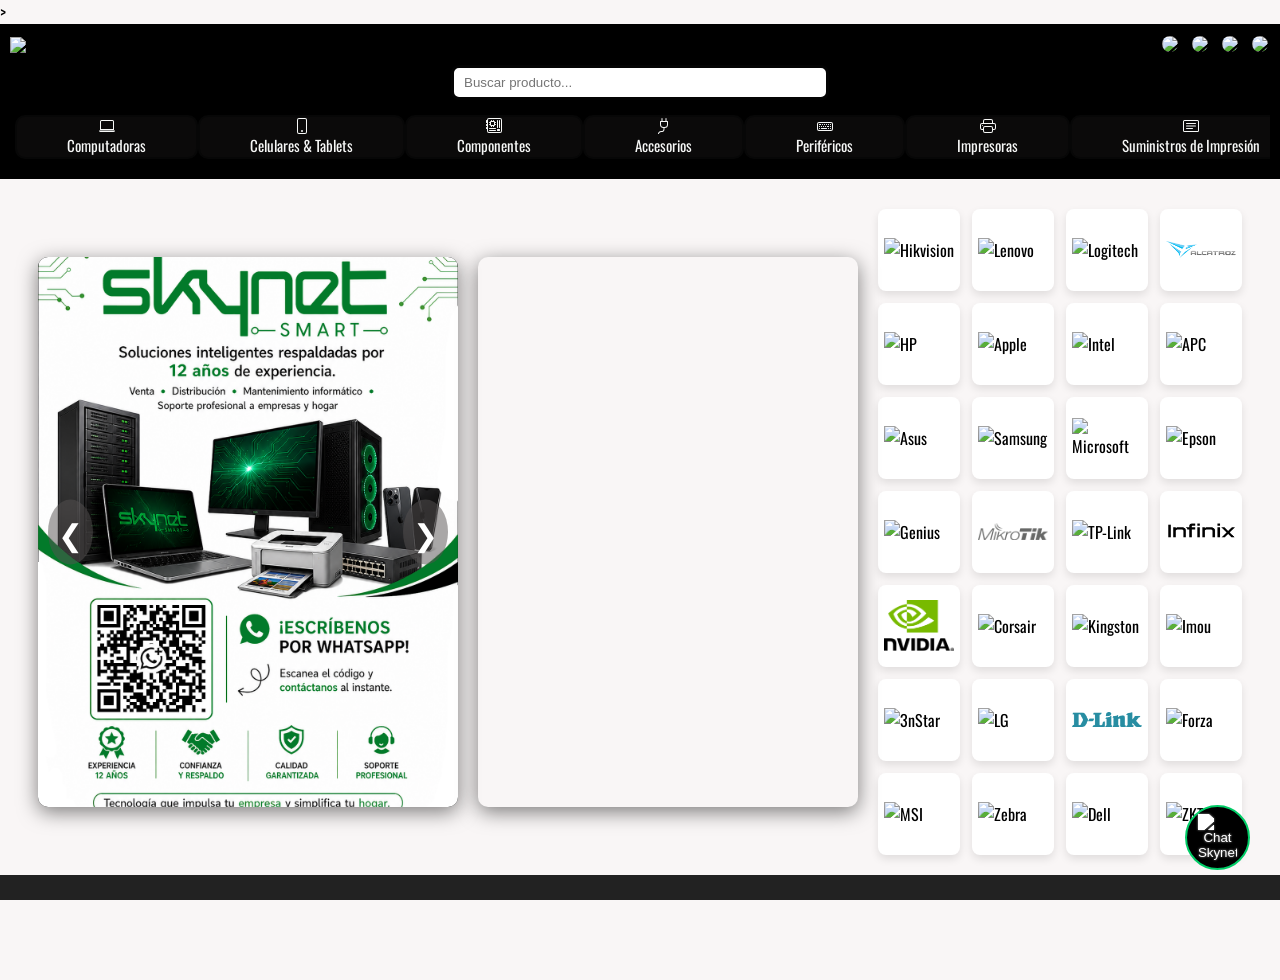
==== commit fa31f82b: "cambio" ====
--- a/index.html
+++ b/index.html
@@ -5,7 +5,7 @@
     <meta name="viewport" content="width=device-width, initial-scale=1.0">
     <title>Skynet Smart</title>
     <link rel="shortcut icon" type="image/x-icon" href="IMAGENES/imagenes logos/logo skynet cerebro.png">
-    <link rel="stylesheet" href="CSS/1practica.css">
+    <link rel="stylesheet" href="CSS/1practica.css?v=2.0">>
 
 <link rel="preconnect" href="https://fonts.googleapis.com">
 <link rel="preconnect" href="https://fonts.gstatic.com" crossorigin>
@@ -277,9 +277,9 @@
                     <div class="banner-contenido">
                         <span class="etiqueta-servicio">Soporte Técnico</span>
                         <h3>Mantenimiento y Reparación</h3>
-                        <p>Limpieza profunda, cambio de pasta térmica y diagnóstico de fallas para Laptops, CPUs e Impresoras.</p>
+                        <p>Limpieza profunda, cambio de pasta térmica y diagnóstico de fallas para Laptops, PC de Escritorio e Impresoras.</p>
                         <ul class="puntos-clave">
-                            <li>Hardware & Software</li>
+                            <li>Mantenimiento Correctivo y Preventivo Hardware & Software</li>
                             <li>Limpieza Ultrasónica</li>
                             <li>Repuestos Originales</li>
                         </ul>
@@ -336,6 +336,7 @@
                             <li>Administración de Servers</li>
                             <li>Consultoría Técnica</li>
                             <li>Contratos de Soporte</li>
+                            <li>Control de Asistencia de Personal</li>
                         </ul>
                         <button class="btn-banner" onclick="abrirChatServicio('empresas')">Contacto Corporativo</button>
                     </div>
--- a/CSS/1practica.css
+++ b/CSS/1practica.css
@@ -41,28 +41,11 @@
     width: 100%;
     padding-bottom: 0;
 }
-/* --- LOGO SKYNET (TAMAÑO AUMENTADO) --- */
+/*imagen skynet*/
 .imagen-esquina {
-    width: 450px; /* Casi el doble del original (250px) para pantallas grandes */
+    width: 450px; /* Ajuste para que se vea bien en laptop */
     height: auto;
-    transition: width 0.3s ease;
-}
-
-/* --- FRENOS DE EMERGENCIA RESPONSIVOS --- */
-
-/* Para Laptops pequeñas y Tablets */
-@media (max-width: 1024px) {
-    .imagen-esquina {
-        width: 320px; /* Se reduce un poco para no aplastar el buscador */
-    }
-}
-
-/* Para Celulares (Reemplaza la regla que ya tenías) */
-@media (max-width: 768px) {
-    .imagen-esquina {
-        width: 250px; /* Vuelve a un tamaño seguro */
-        max-width: 80vw; /* Freno absoluto: nunca será más ancho que el 80% del celular */
-    }
+    transition: width 0.3s;
 }
 
 .redes-sociales {
@@ -962,7 +945,8 @@
     font-size: 14px;
     line-height: 1.6;
     margin-bottom: 20px;
-    min-height: 70px; /* ESTO ES LA MAGIA: Obliga a que todos tengan la misma altura */
+    height: auto; /* Permite que el texto crezca lo que necesite sin cortarse */
+    text-shadow: 1px 1px 3px rgba(0,0,0,0.8); /* Sombra para que se lea perfecto sobre cualquier foto */
 }
 
 .puntos-clave {
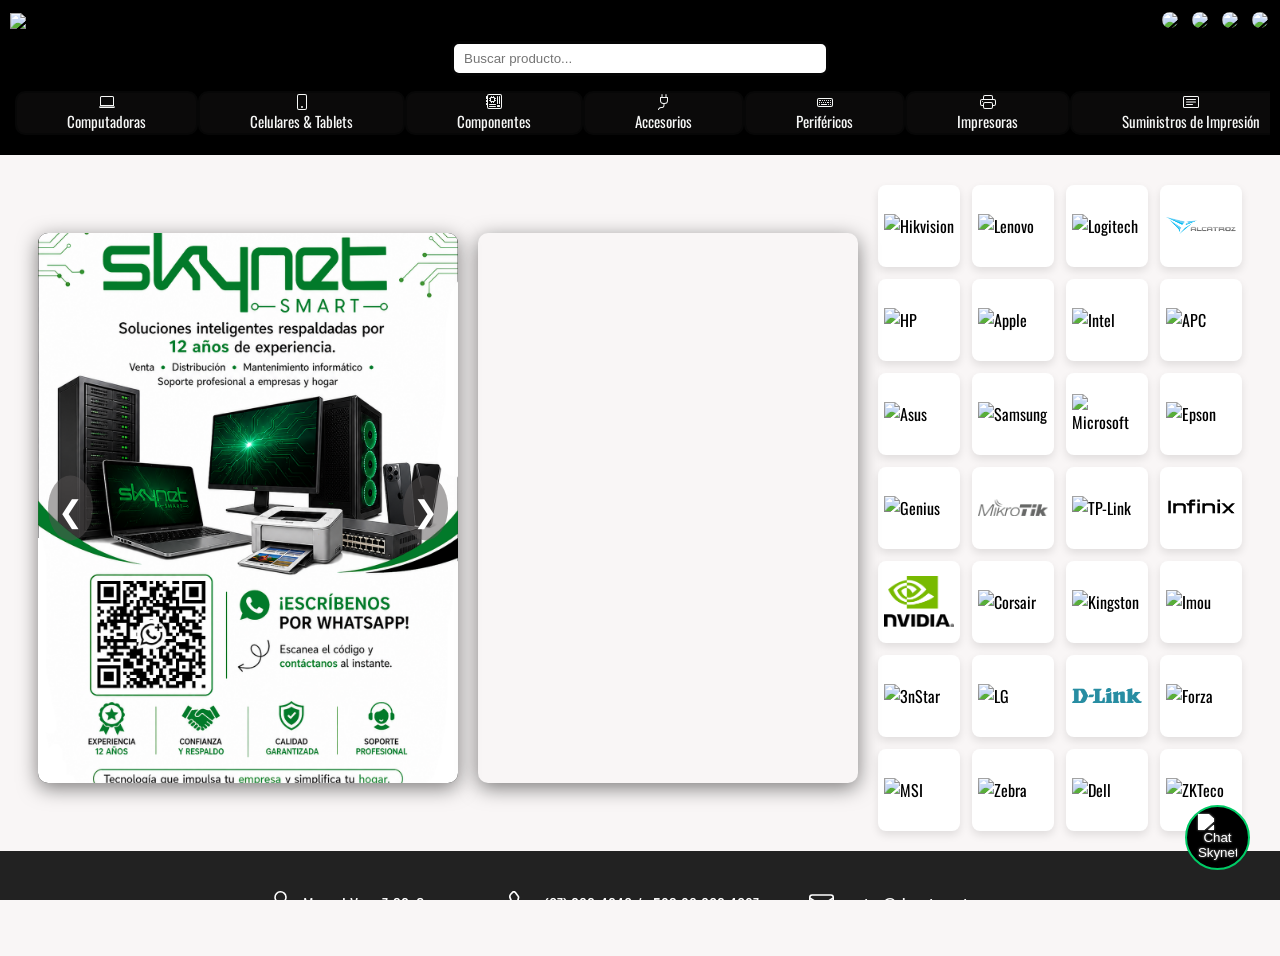
==== commit 2054553d: "cambio de esto" ====
--- a/index.html
+++ b/index.html
@@ -5,7 +5,7 @@
     <meta name="viewport" content="width=device-width, initial-scale=1.0">
     <title>Skynet Smart</title>
     <link rel="shortcut icon" type="image/x-icon" href="IMAGENES/imagenes logos/logo skynet cerebro.png">
-    <link rel="stylesheet" href="CSS/1practica.css?v=2.0">>
+    <link rel="stylesheet" href="CSS/1practica.css?v=2.0">
 
 <link rel="preconnect" href="https://fonts.googleapis.com">
 <link rel="preconnect" href="https://fonts.gstatic.com" crossorigin>
--- a/CSS/1practica.css
+++ b/CSS/1practica.css
@@ -941,12 +941,18 @@
 }
 
 .banner-contenido p {
-    color: #ccc;
-    font-size: 14px;
-    line-height: 1.6;
-    margin-bottom: 20px;
-    height: auto; /* Permite que el texto crezca lo que necesite sin cortarse */
-    text-shadow: 1px 1px 3px rgba(0,0,0,0.8); /* Sombra para que se lea perfecto sobre cualquier foto */
+    color: #ccc !important;
+    font-size: 14px !important;
+    line-height: 1.6 !important;
+    margin-bottom: 20px !important;
+    
+    /* El freno absoluto contra los cortes de texto */
+    height: auto !important; 
+    min-height: unset !important;
+    white-space: normal !important; 
+    
+    /* Pequeña sombra para que resalte contra las imágenes de fondo */
+    text-shadow: 1px 1px 3px rgba(0,0,0,0.8);
 }
 
 .puntos-clave {
